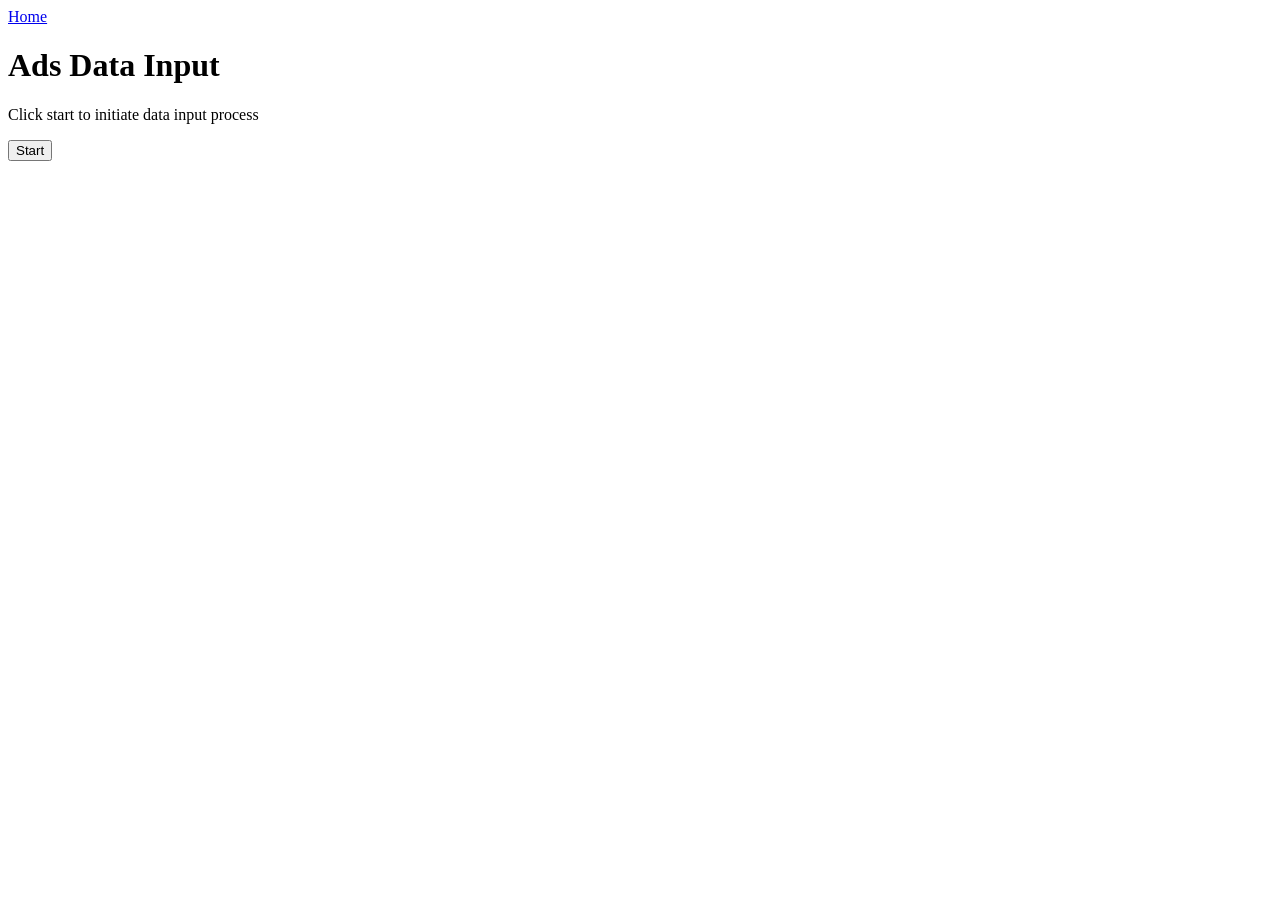
==== frontend/index.html @ bb2e03f9 "Add files via upload" ====
<!DOCTYPE html>
<html>
<head>
  <title>Ads Data Input</title>
  <link rel="stylesheet" href="assets/css/global.css">
  <link rel="stylesheet" href="assets/css/index.css">
</head>

<body>
  <a href="index.html" class="home-button">Home</a>

  <div class="container">
    <h1>Ads Data Input</h1>
    <p>Click start to initiate data input process</p>
    <button onclick="goNext()">Start</button>
  </div>

  <script src="assets/js/script.js"></script>
  
</body>
</html>
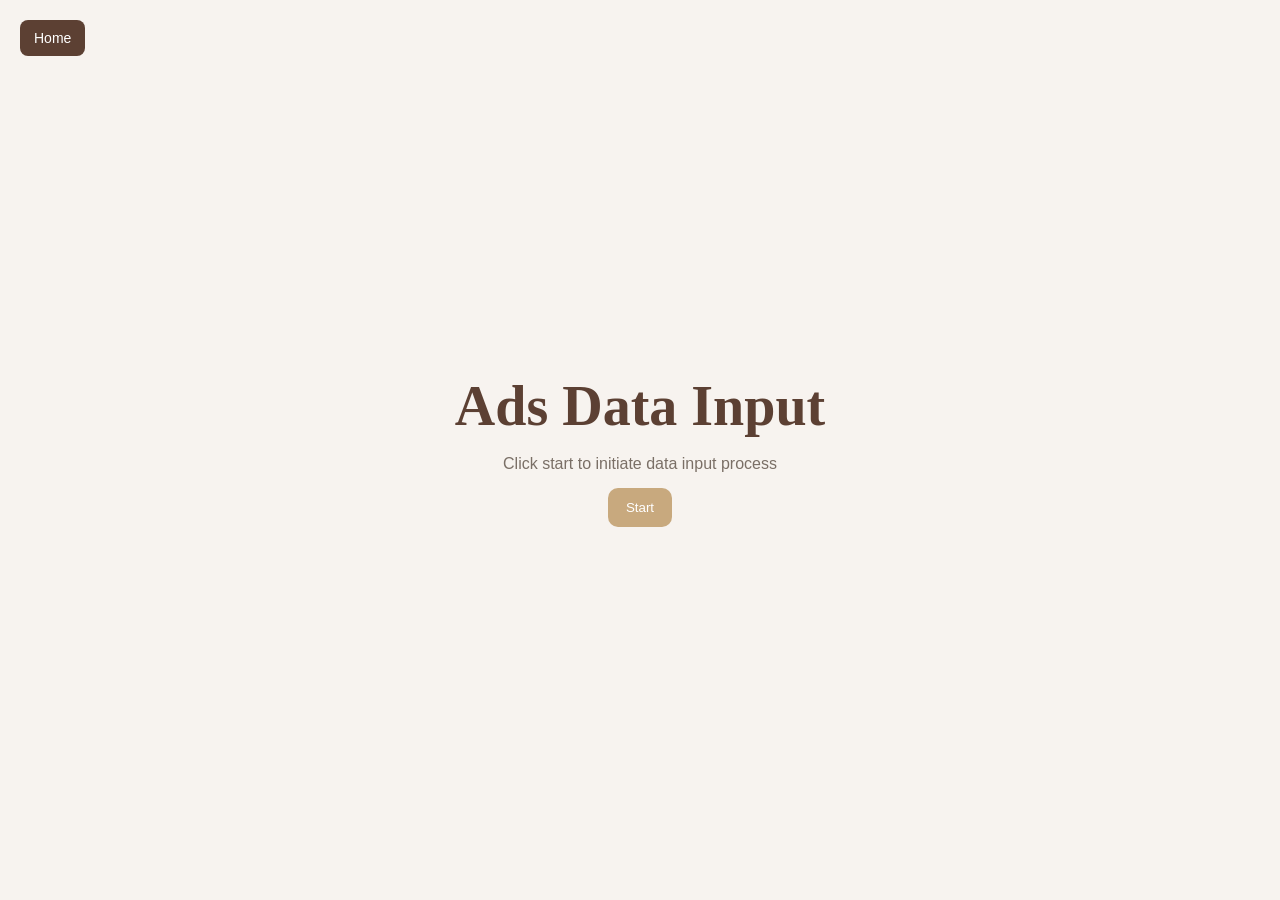
==== commit 29511012: "Update index.html" ====
--- a/frontend/index.html
+++ b/frontend/index.html
@@ -1,6 +1,9 @@
 <!DOCTYPE html>
 <html>
 <head>
+
+  <meta name="viewport" content="width=device-width, initial-scale=1.0">
+  
   <title>Ads Data Input</title>
   <link rel="stylesheet" href="assets/css/global.css">
   <link rel="stylesheet" href="assets/css/index.css">
@@ -18,4 +21,4 @@
   <script src="assets/js/script.js"></script>
   
 </body>
-</html>+</html>
--- a/frontend/assets/css/global.css
+++ b/frontend/assets/css/global.css
@@ -0,0 +1,58 @@
+/* RESET */
+* {
+  margin: 0;
+  padding: 0;
+  box-sizing: border-box;
+}
+
+/* BASE */
+body {
+  font-family: Arial, sans-serif;
+  background: #f7f3ef;
+  color: #3e2a22;
+  min-height: 100vh;
+}
+
+/* TYPOGRAPHY */
+h1 {
+  font-family: "Brush Script MT", cursive;
+  color: #5c4033;
+  line-height: 1.2;
+}
+
+p {
+  color: #7a6f66;
+  line-height: 1.5;
+}
+
+/* BUTTON BASE */
+button {
+  padding: 12px 18px;
+  border: none;
+  border-radius: 10px;
+
+  background: #c8a97e;
+  color: white;
+  cursor: pointer;
+
+  transition: 0.2s ease;
+}
+
+button:hover {
+  background: #b8966d;
+}
+
+/* HOME BUTTON */
+.home-button {
+  position: fixed;
+  top: 20px;
+  left: 20px;
+
+  padding: 10px 14px;
+  background: #5c4033;
+  color: white;
+
+  border-radius: 8px;
+  text-decoration: none;
+  font-size: 14px;
+}
--- a/frontend/assets/css/index.css
+++ b/frontend/assets/css/index.css
@@ -0,0 +1,26 @@
+/* CENTER LAYOUT */
+body {
+  display: flex;
+  justify-content: center;
+  align-items: center;
+}
+
+/* CONTAINER */
+.container {
+  text-align: center;
+  display: flex;
+  flex-direction: column;
+  align-items: center;
+
+  gap: 12px;
+  max-width: 500px;
+}
+
+/* TEXT SIZE */
+h1 {
+  font-size: 56px;
+}
+
+p {
+  font-size: 16px;
+}
